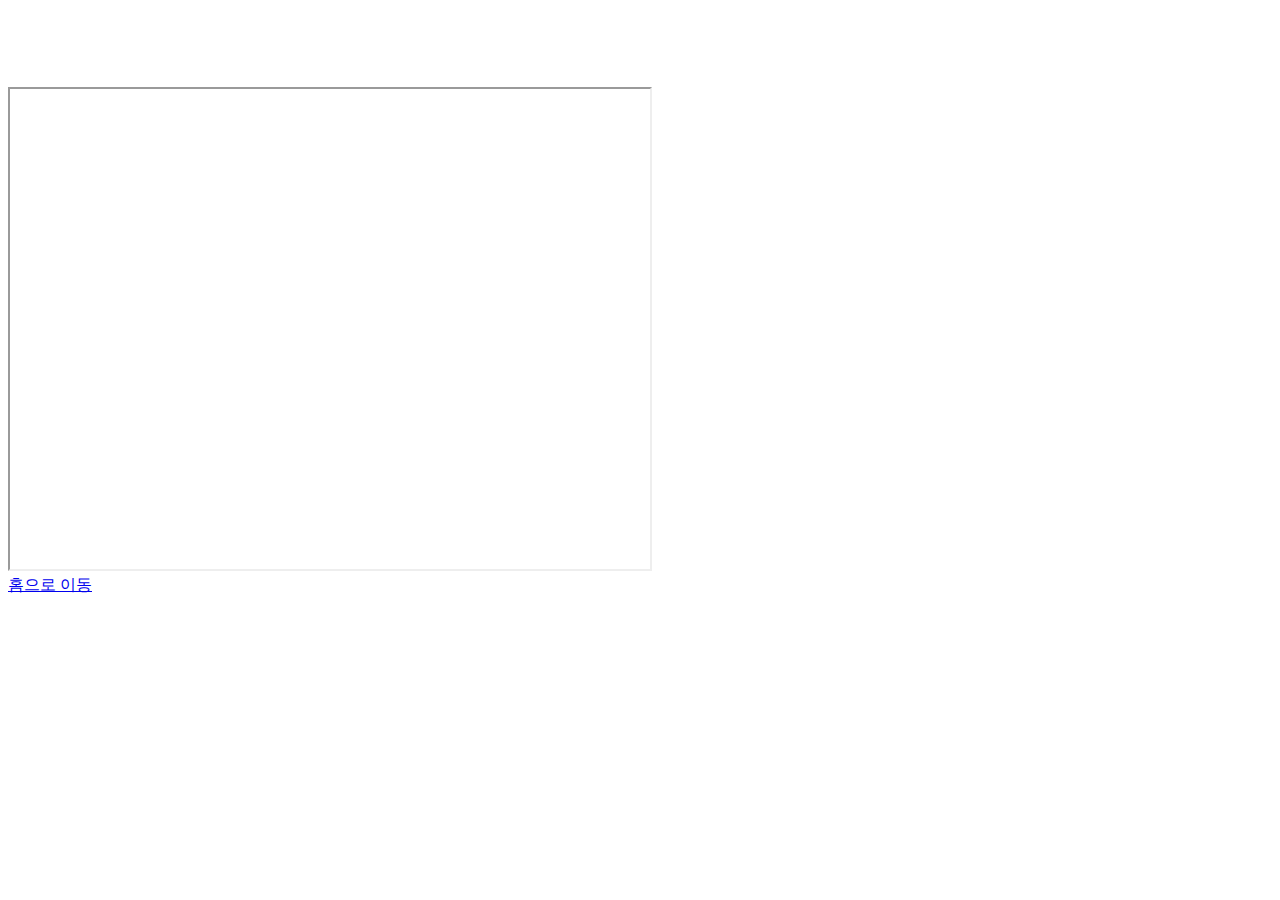
==== index.html @ cbca54e2 "Update index.html" ====
<!DOCTYPE html>
<html>
  <head>
    <title>Title Page</title>
    <style>
      p.menu {
        background-image: url('https://raw.githubusercontent.com/dlsgk147/dlsgk147.github.io/master/image/menu_bground.jpg');
      }
      ol {
        width: 100%;
        height: 218px;
        margin: 0px;
        text-indent: 420px;
        display: inline;
      }
      ol li {
        display: inline;
      }
      ol li a {
        color: rgb(255,255,255);
        text-decoration: none;
        font-weight: bold;
        padding: 20px;
      }
      ol li a:hover {
        color: rgb(255,180,0);
        text-decoration: none;
        font-weight: bold;
        padding: 20px;
      }
      body {
        background-image: url('https://raw.githubusercontent.com/dlsgk147/dlsgk147.github.io/master/image/bground.jpg');
        background-repeat: repeat;
        background-attachment: fixed;
      }
    </style>
  </head>
  <body>
    <p class="menu">
      <img src="https://raw.githubusercontent.com/dlsgk147/dlsgk147.github.io/master/image/title_logo.png" alt="">
      <ol>
        <li><a href="#">기본 정보</a></li>
        <li><a href="#">전술인형</a></li>
        <li><a href="#">장비</a></li>
        <li><a href="#">요정</a></li>
        <li><a href="#">인형제조/장비제조</a></li>
     </ol>
    </p>
    <div style="width: 50%">
      <iframe width="640" height="480" src="https://www.youtube.com/embed/dq2JL_IVw0U" ></iframe>
    </div>
    <div>
      <a href="https://github.com/dlsgk147/dlsgk147.github.io/blob/master/src/home.html">홈으로 이동</a>
    </div>
  </body>
</html>
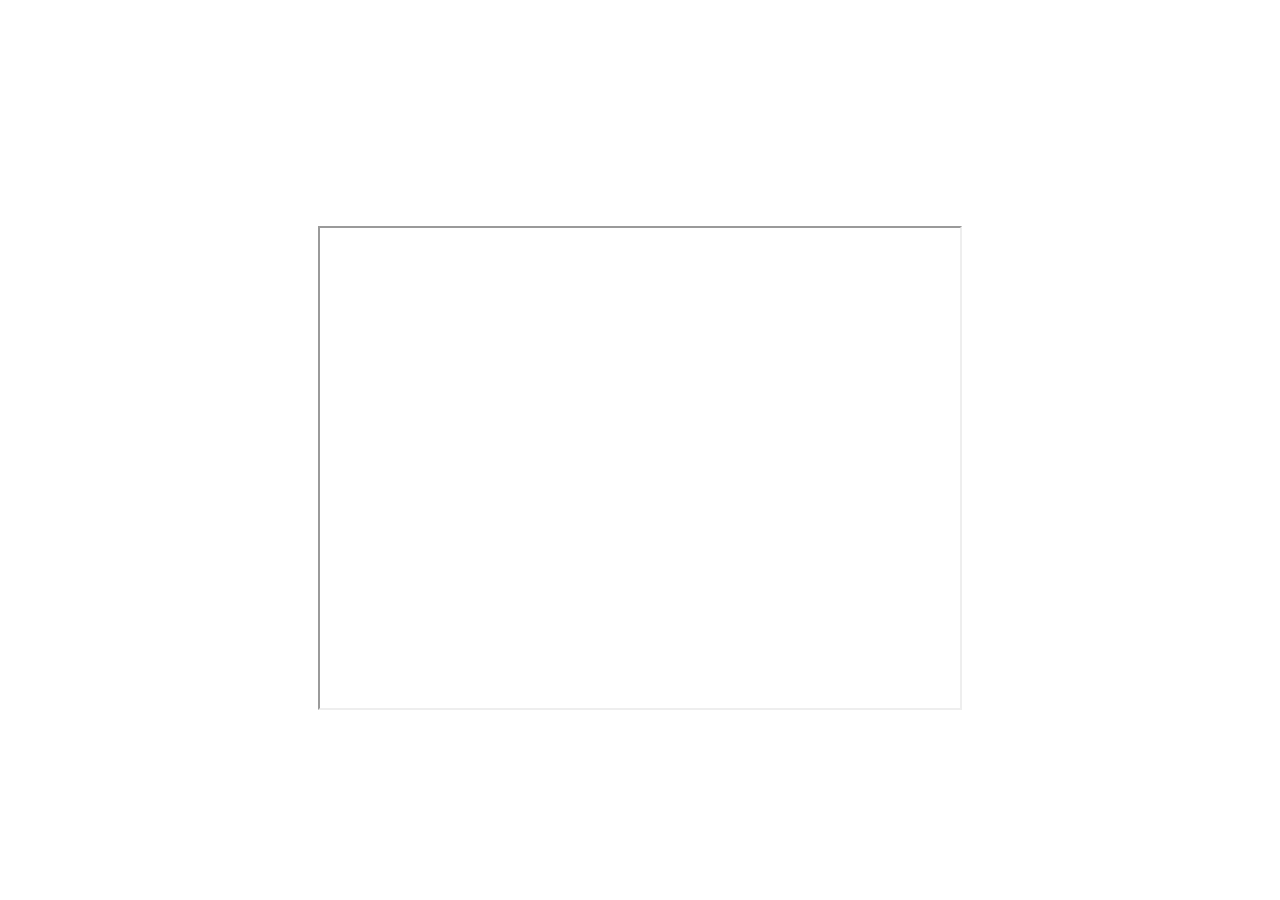
==== commit c7ae1843: "Update index.html" ====
--- a/index.html
+++ b/index.html
@@ -3,18 +3,29 @@
   <head>
     <title>Title Page</title>
     <style>
-      p.menu {
-        background-image: url('https://raw.githubusercontent.com/dlsgk147/dlsgk147.github.io/master/image/menu_bground.jpg');
+      header {
+        margin-top: 50px;
+        margin-botton: 50px;
+        margin-left: 10px;
+        float: left;
+      }
+      #menu {
+        background-image: url('https://raw.githubusercontent.com/dlsgk147/dlsgk147.github.io/master/image/menu_bground.png');
+        width: 100%;
+        height: 218px;
       }
       ol {
-        width: 100%;
-        height: 218px;
-        margin: 0px;
-        text-indent: 420px;
+        position: absolute;
+        margin: 80px;
+        padding: 10px;
+        white-space: nowrap;
         display: inline;
       }
       ol li {
-        display: inline;
+        margin: 10px;
+        padding: 10px;
+        display: table-cell;
+        vertical-align: middle;
       }
       ol li a {
         color: rgb(255,255,255);
@@ -28,6 +39,10 @@
         font-weight: bold;
         padding: 20px;
       }
+      #pv_video {
+        clear: both;
+        text-align: center;
+      }
       body {
         background-image: url('https://raw.githubusercontent.com/dlsgk147/dlsgk147.github.io/master/image/bground.jpg');
         background-repeat: repeat;
@@ -36,21 +51,21 @@
     </style>
   </head>
   <body>
-    <p class="menu">
-      <img src="https://raw.githubusercontent.com/dlsgk147/dlsgk147.github.io/master/image/title_logo.png" alt="">
+    <header>
+      <a href="https://dlsgk147.github.io/index.html"><img src="https://raw.githubusercontent.com/dlsgk147/dlsgk147.github.io/master/image/title_logo.png" alt=""></a>
+    </header>
+    <section id="menu">
       <ol>
-        <li><a href="#">기본 정보</a></li>
-        <li><a href="#">전술인형</a></li>
-        <li><a href="#">장비</a></li>
-        <li><a href="#">요정</a></li>
-        <li><a href="#">인형제조/장비제조</a></li>
+        <li><a href="https://dlsgk147.github.io/src/info.html">기본 정보</a></li>
+        <li><a href="https://dlsgk147.github.io/src/tdoll.html">전술인형</a></li>
+        <li><a href="https://dlsgk147.github.io/src/equip.html">장비</a></li>
+        <li><a href="https://dlsgk147.github.io/src/fairy.html">요정</a></li>
+        <li><a href="https://dlsgk147.github.io/src/hoc.html">중장비부대</a></li>
+        <li><a href="https://dlsgk147.github.io/src/manufacture.html">인형제조/장비제조</a></li>
      </ol>
-    </p>
-    <div style="width: 50%">
+    </section>
+    <div id="pv_video">
       <iframe width="640" height="480" src="https://www.youtube.com/embed/dq2JL_IVw0U" ></iframe>
-    </div>
-    <div>
-      <a href="https://github.com/dlsgk147/dlsgk147.github.io/blob/master/src/home.html">홈으로 이동</a>
     </div>
   </body>
 </html>
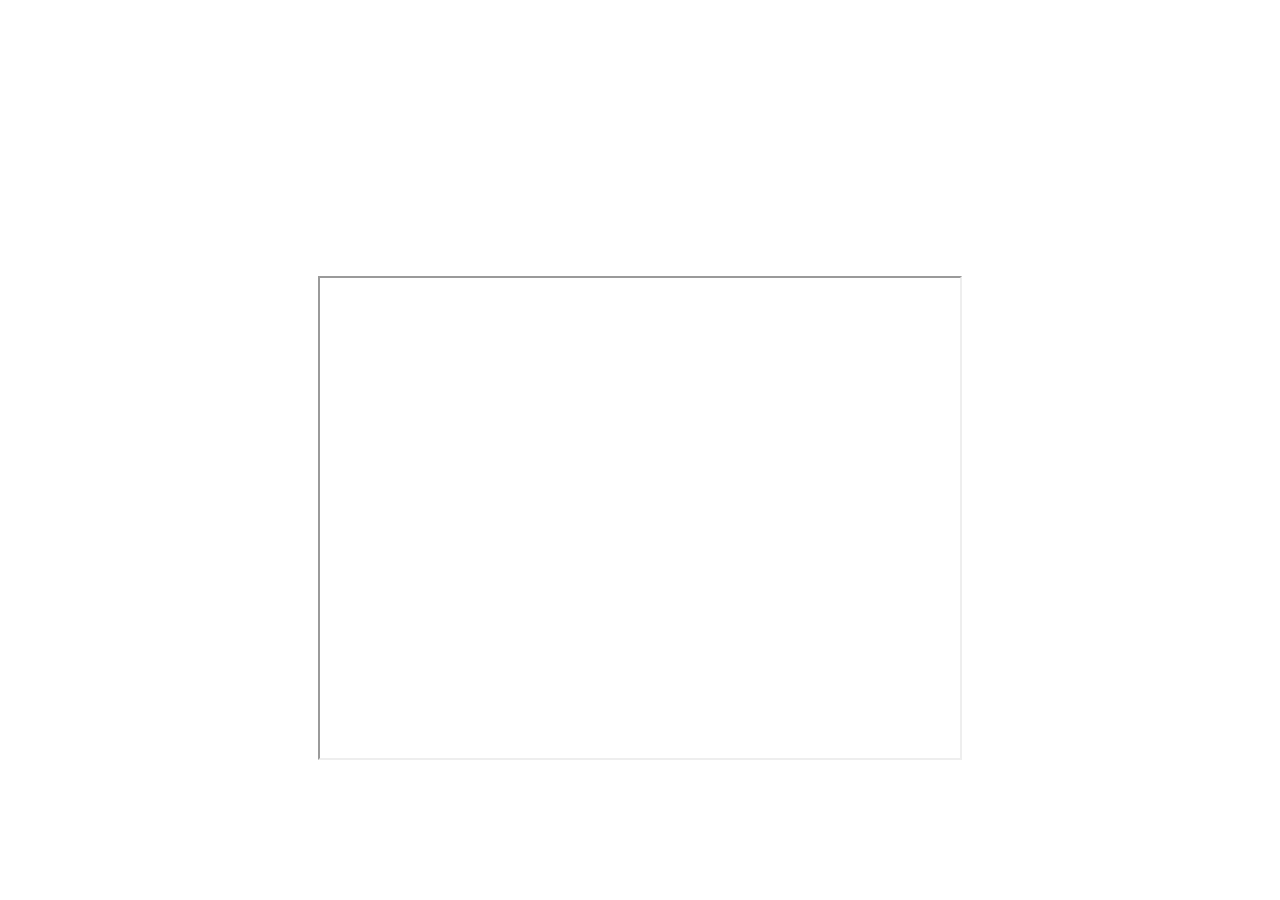
==== commit 556bedce: "Update index.html" ====
--- a/index.html
+++ b/index.html
@@ -14,14 +14,14 @@
         width: 100%;
         height: 218px;
       }
-      ol {
+      #menu ol {
         position: absolute;
         margin: 80px;
         padding: 10px;
         white-space: nowrap;
         display: inline;
       }
-      ol li {
+      #menu ol li {
         margin: 10px;
         padding: 10px;
         display: table-cell;
@@ -42,6 +42,7 @@
       #pv_video {
         clear: both;
         text-align: center;
+        margin: 50px;
       }
       body {
         background-image: url('https://raw.githubusercontent.com/dlsgk147/dlsgk147.github.io/master/image/bground.jpg');
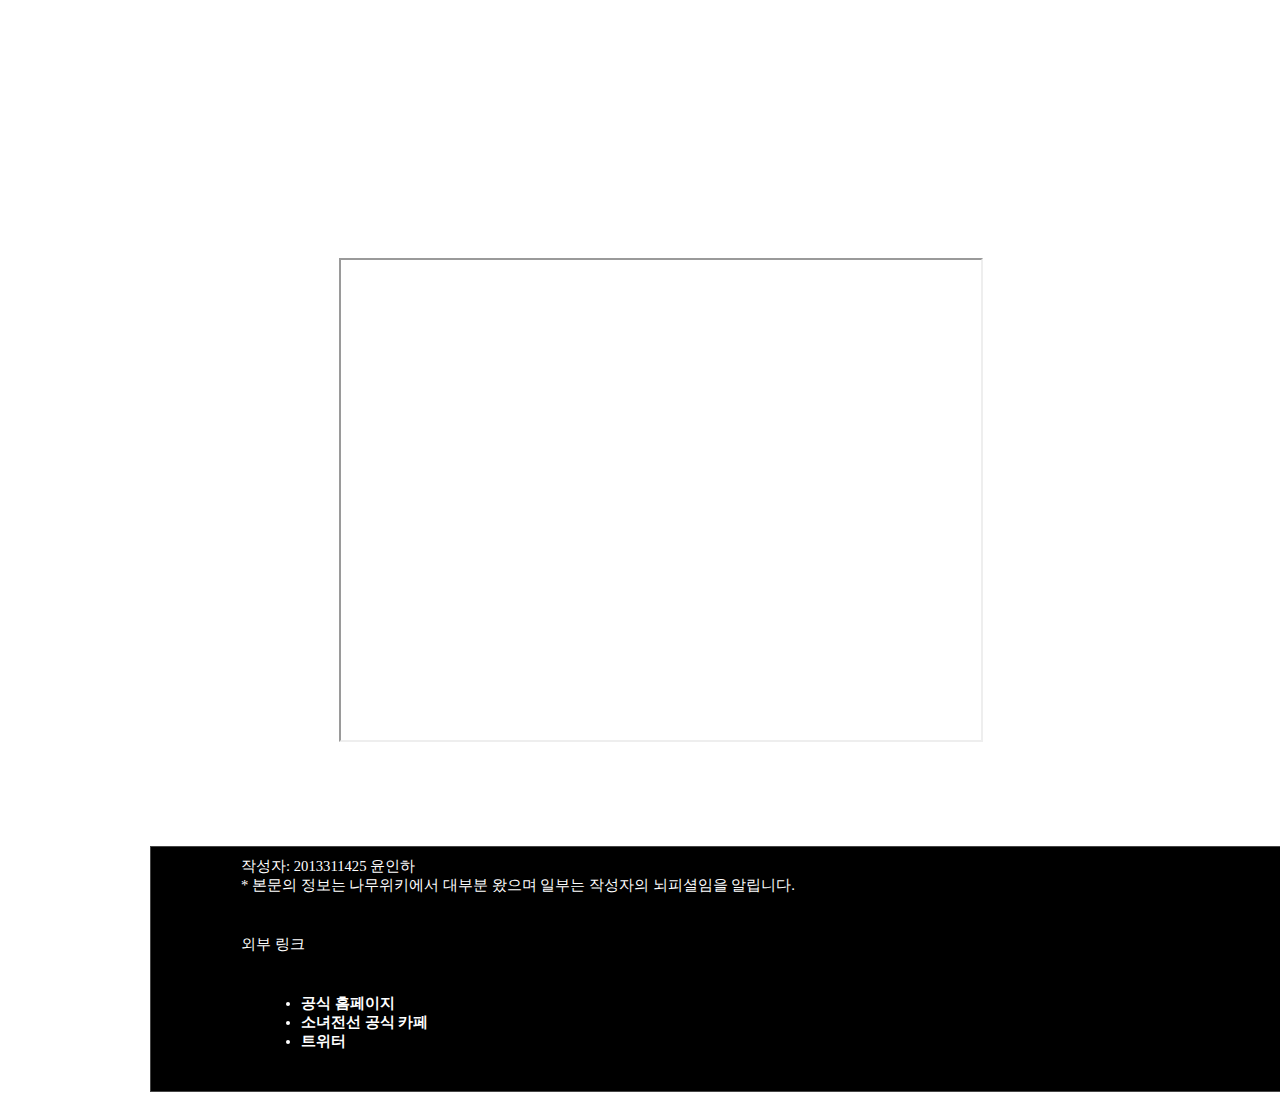
==== commit 85408ea9: "Update index.html" ====
--- a/index.html
+++ b/index.html
@@ -2,52 +2,13 @@
 <html>
   <head>
     <title>Title Page</title>
+    <link type="text/css" rel="stylesheet" href="https://dlsgk147.github.io/src/basic.css">
+    <link type="text/css" rel="stylesheet" href="https://dlsgk147.github.io/src/frame.css">
     <style>
-      header {
-        margin-top: 50px;
-        margin-botton: 50px;
-        margin-left: 10px;
-        float: left;
-      }
-      #menu {
-        background-image: url('https://raw.githubusercontent.com/dlsgk147/dlsgk147.github.io/master/image/menu_bground.png');
-        width: 100%;
-        height: 218px;
-      }
-      #menu ol {
-        position: absolute;
-        margin: 80px;
-        padding: 10px;
-        white-space: nowrap;
-        display: inline;
-      }
-      #menu ol li {
-        margin: 10px;
-        padding: 10px;
-        display: table-cell;
-        vertical-align: middle;
-      }
-      ol li a {
-        color: rgb(255,255,255);
-        text-decoration: none;
-        font-weight: bold;
-        padding: 20px;
-      }
-      ol li a:hover {
-        color: rgb(255,180,0);
-        text-decoration: none;
-        font-weight: bold;
-        padding: 20px;
-      }
       #pv_video {
         clear: both;
         text-align: center;
         margin: 50px;
-      }
-      body {
-        background-image: url('https://raw.githubusercontent.com/dlsgk147/dlsgk147.github.io/master/image/bground.jpg');
-        background-repeat: repeat;
-        background-attachment: fixed;
       }
     </style>
   </head>
@@ -68,5 +29,19 @@
     <div id="pv_video">
       <iframe width="640" height="480" src="https://www.youtube.com/embed/dq2JL_IVw0U" ></iframe>
     </div>
+    <div class="menu">
+      <p>
+        작성자: 2013311425 윤인하</br>
+        * 본문의 정보는 나무위키에서 대부분 왔으며 일부는 작성자의 뇌피셜임을 알립니다. 
+      </p>
+      <p>
+        외부 링크
+        <ul style="margin-left: 40px;">
+          <li><a href="https://www.girlsfrontline.co.kr/" target="_blank">공식 홈페이지</a></li>
+          <li><a href="https://cafe.naver.com/girlsfrontlinekr" target="_blank">소녀전선 공식 카페</a></li>
+          <li><a href="https://twitter.com/girlsfrontlinek" target="_blank">트위터</a></li>
+        </ul>
+      </p>
+    </div>
   </body>
 </html>
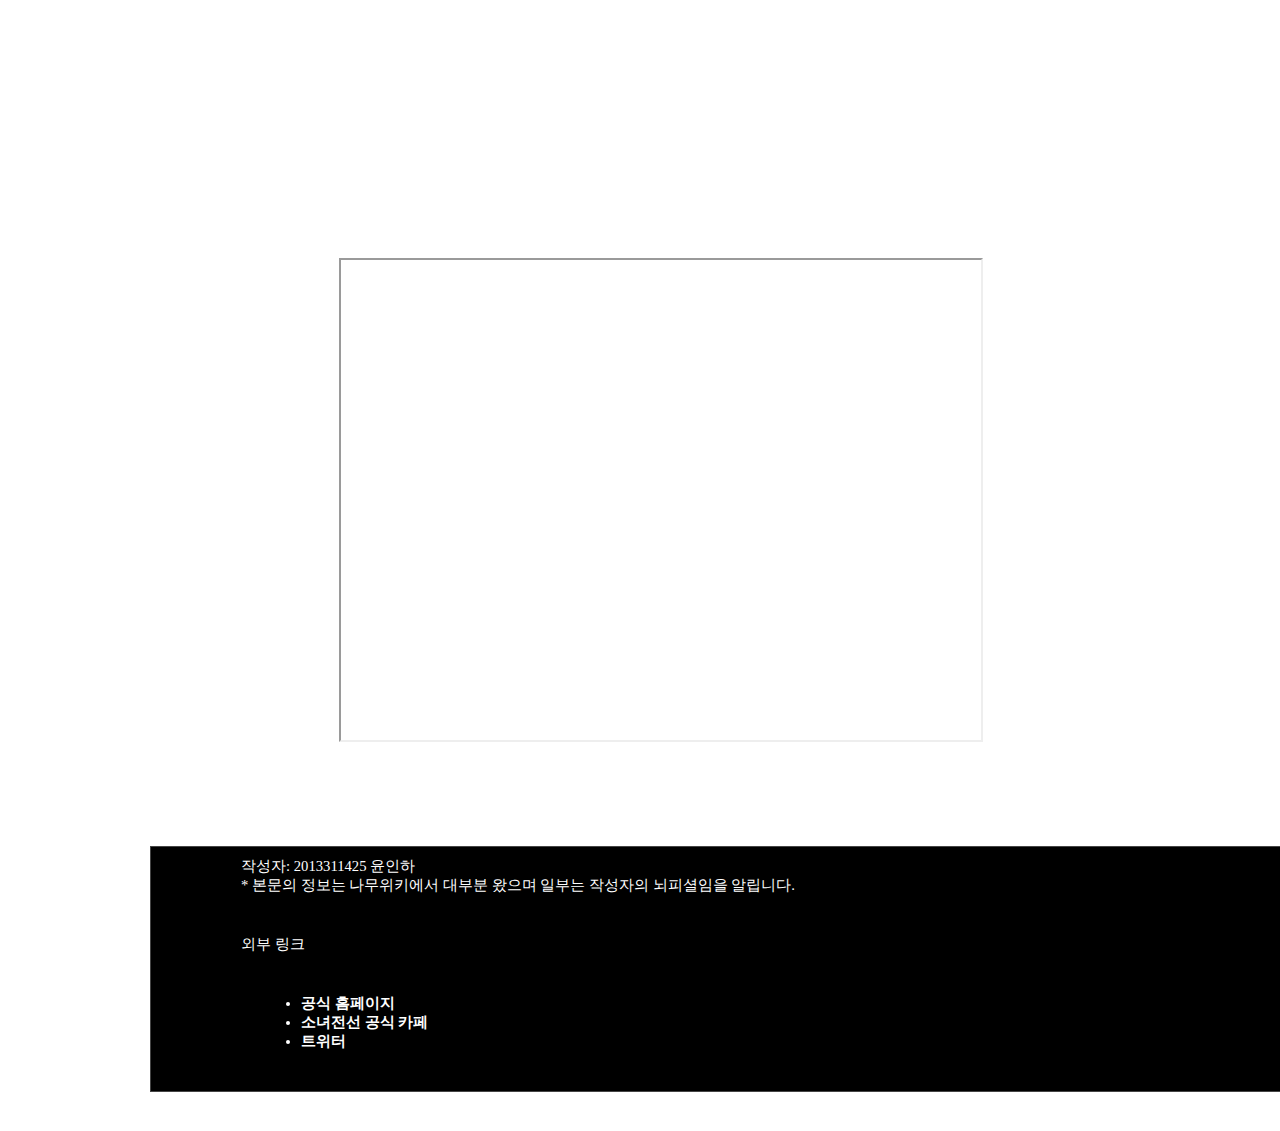
==== commit c3aa789f: "Update index.html" ====
--- a/index.html
+++ b/index.html
@@ -43,5 +43,6 @@
         </ul>
       </p>
     </div>
+    <div id="top_button">위로</div>
   </body>
 </html>
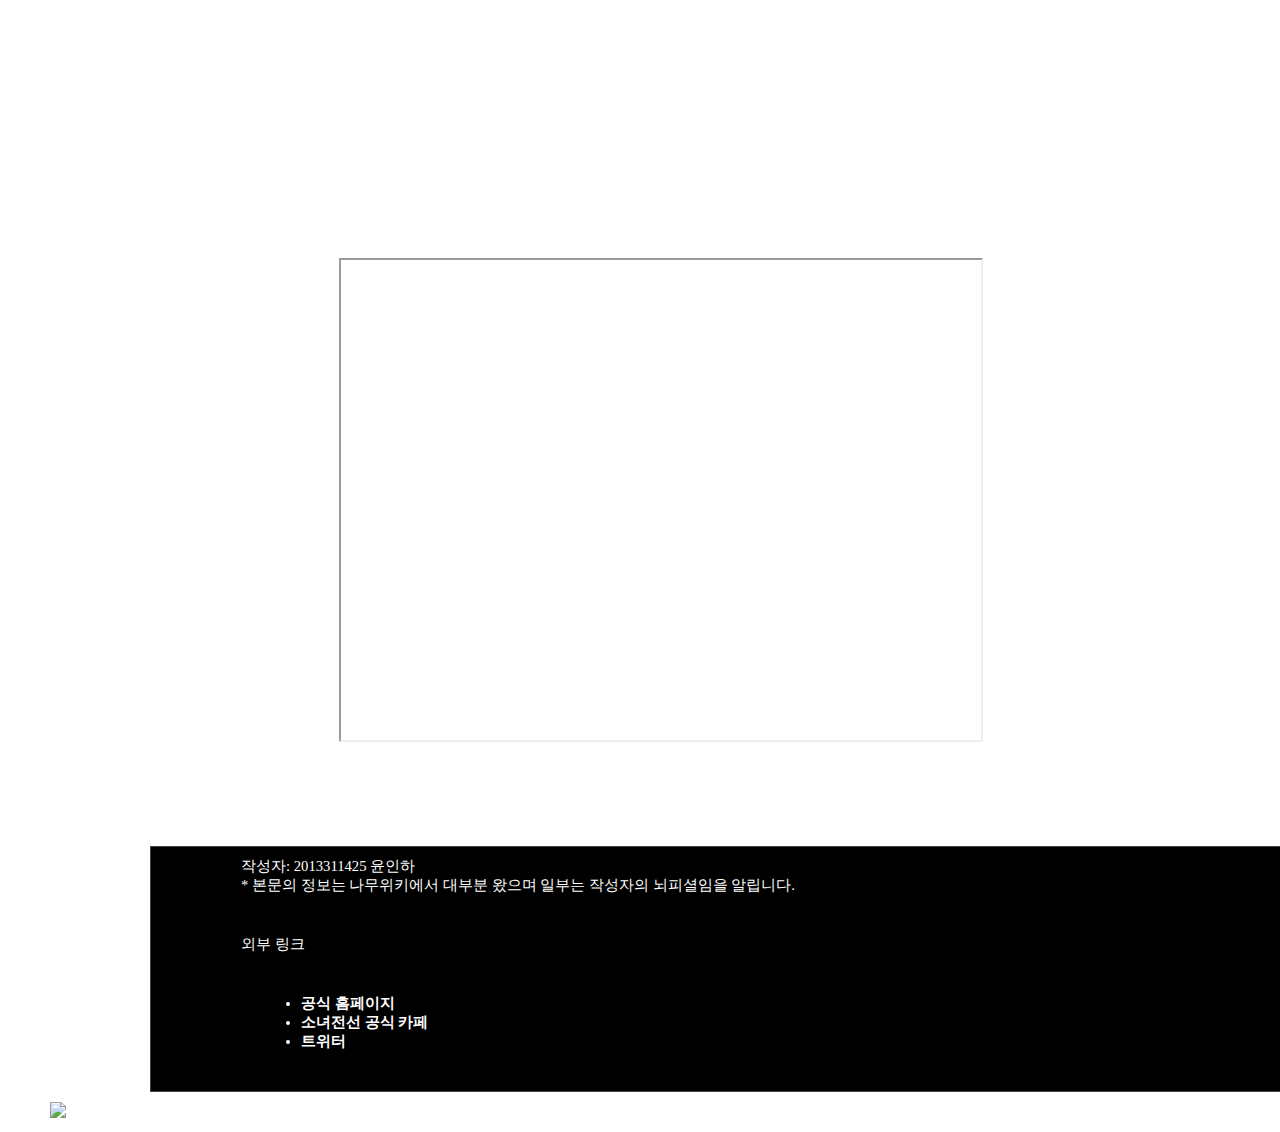
==== commit 28e5ffd9: "Update index.html" ====
--- a/index.html
+++ b/index.html
@@ -43,6 +43,6 @@
         </ul>
       </p>
     </div>
-    <div id="top_button">위로</div>
+    <div id="top_button"><img src="https://raw.githubusercontent.com/dlsgk147/dlsgk147.github.io/master/image/top.png"></div>
   </body>
 </html>
